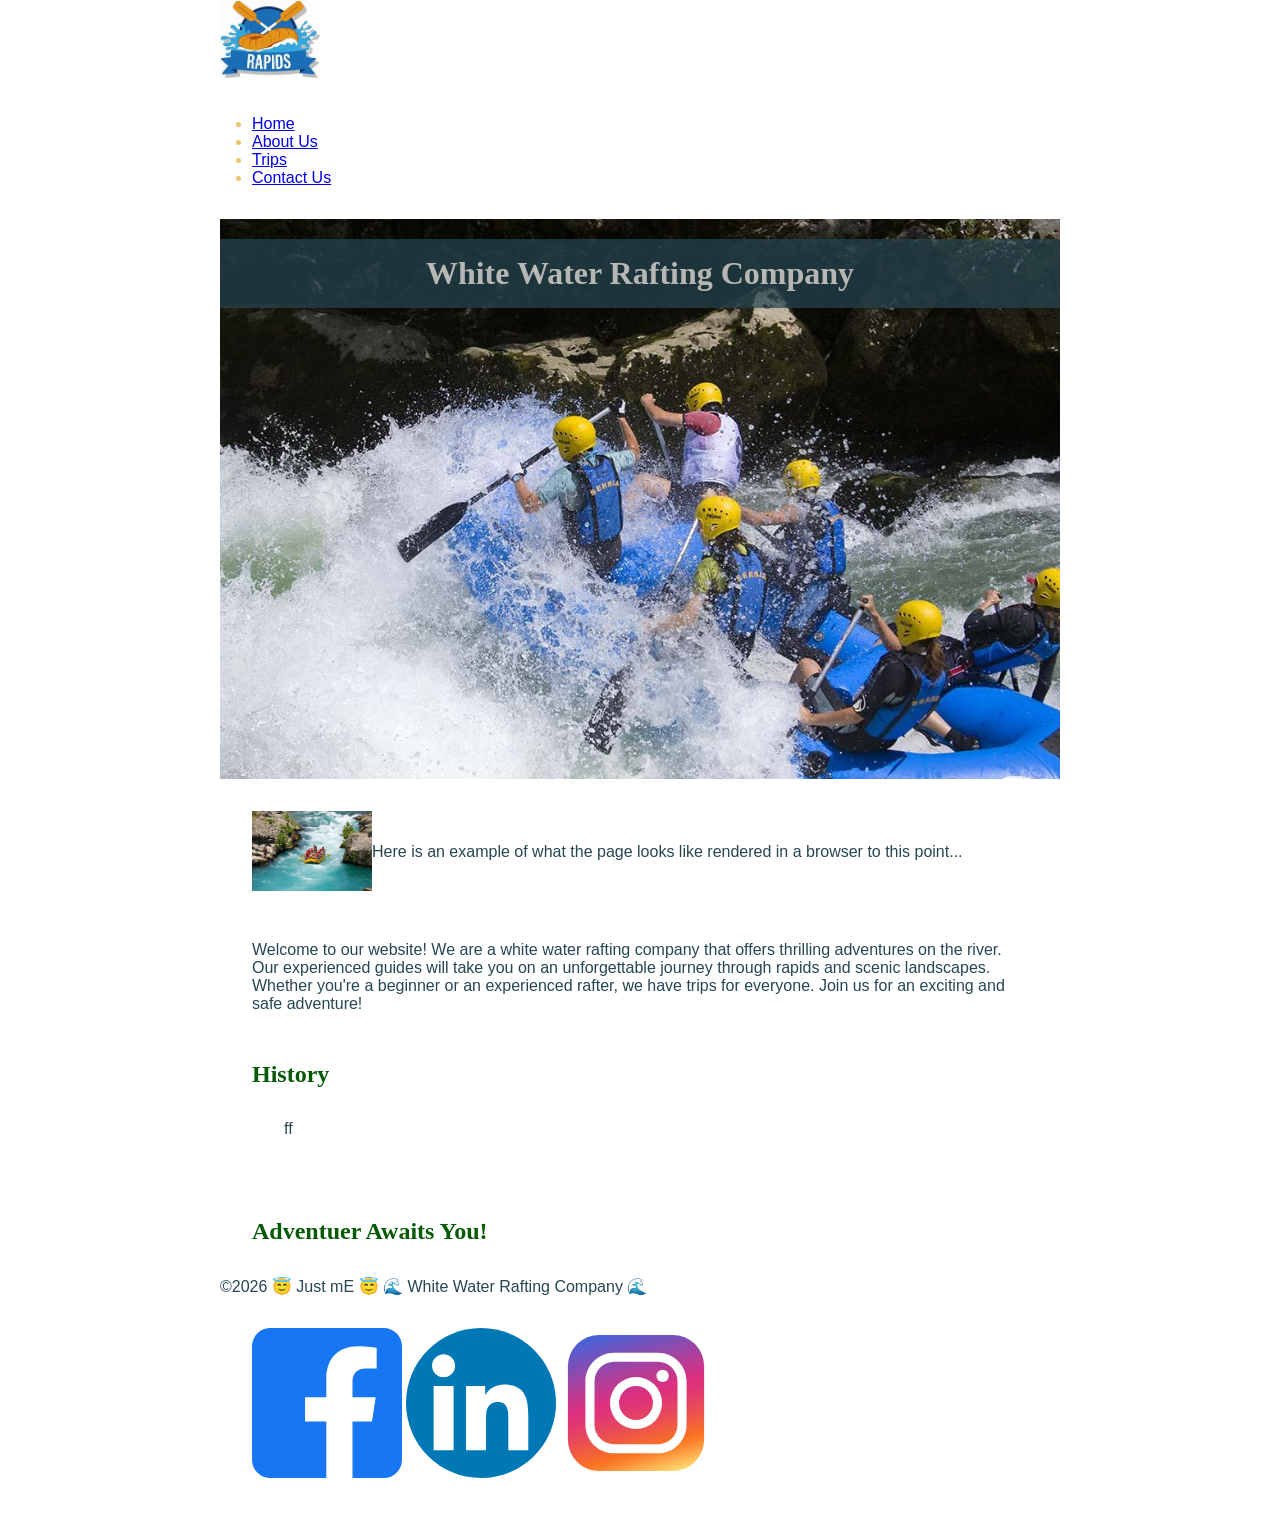
==== wwr/about.html @ 26ccf704 "Add initial CSS styles for rafting page layout and design - Define CSS variables for colors and font" ====
<!DOCTYPE html>
<html lang="en">
<head>
    <meta charset="UTF-8">
    <meta name="viewport" content="width=device-width, initial-scale=1.0">
    <title> About White Water Rafting Company </title>
    <meta name="description" content="white water rafting company">
    <meta name="author" content="Just mE" >
    <link rel="stylesheet" href="styles/rafting.css">
</head>
<body>
    <header> 
        <img src="images/z-crossedoars.jpeg" alt="rafting" width="100">
        
        <nav>
  <ul>
    <li><a href="index.html">Home</a></li>
    <li><a href="about.html">About Us</a></li>
    <li><a href="trips.html">Trips</a></li>
    <li><a href="contact.html">Contact Us</a></li>
  </ul>
</nav>
    </header>
    <main>
        <div class="hero">
            <img src="images/rafting64_1024.jpg" alt="water" >
            <h1>White Water Rafting Company </h1> 
            <article>
                <img src="images/rafting65_600.jpg" alt="rafting client" >
                <p> Here is an example of what the page looks like rendered in a browser to this point...</p>

            </article>
            <p> Welcome to our website! We are a white water rafting company that offers thrilling adventures on the river. Our experienced guides will take you on an unforgettable journey through rapids and scenic landscapes. Whether you're a beginner or an experienced rafter, we have trips for everyone. Join us for an exciting and safe adventure!</p>
            

        </div>
        <section>
            <h2>History</h2>
            <p> ff</p>
        </section>
        <section>
            <h2>Adventuer Awaits You!</h2>


        </section>

    </main>
    <footer> ©2026 😇 Just mE 😇 🌊 White Water Rafting Company 🌊 
        <nav class="socialmedia">
            <a href="https:/facebook.com">
                <img src="images/facebook-square.svg" alt="facebook img" width="150">
            </a>
            <a href="https://linkedin.com"> 
                <img src="images/linkedin.svg" alt="linked img" width="150">
            
            </a>
            <a href="https://instagram.com">
                <img src="images/instagram-square.svg" alt="instergram img" width="150" >
            </a>
        </nav>
        
    </footer>
</body>
</html>
---- wwr/styles/rafting.css ----
:root
{
    --primary-color: #055a05;
    --secondary-color: #f4a261;
    --accent1-color: #264653;
    --accent2-color: #e9c46a;
    --heading-font: 'times new roman', "Georgia", serif;
    --body-font: 'Arial', "Helvetica", sans-serif;   
}
header {
    
    color: var(--accent2-color);
}
* { 
    margin: 0;
    padding: 0;
    box-sizing: border-box;

}
body {
    font-family: var(--body-font);
    color: var(--accent1-color) 

}
header,main,footer {
    width: 840px;
    margin: 0 auto;
}
h1,h2{
    font-family: var(--heading-font);
    color: var(--primary-color);
}
nav,p,section,article{
    margin: 16px;
    padding: 16px;
}
.socialmedia a {
    text-decoration: none;
}
.hero{
    position: relative;
}
 .hero img{
    display: block;
    width: 100%;
    height: auto;
 }
 h1 {
    position: absolute;
    top:20px;
    width:100% ;
    padding: 16px;
    text-align: center;
    opacity: 0.7;
    background-color: var(--accent1-color);
    color: #fff;
}
 .hero article img {
    float: left;
    width: 120px;
 }
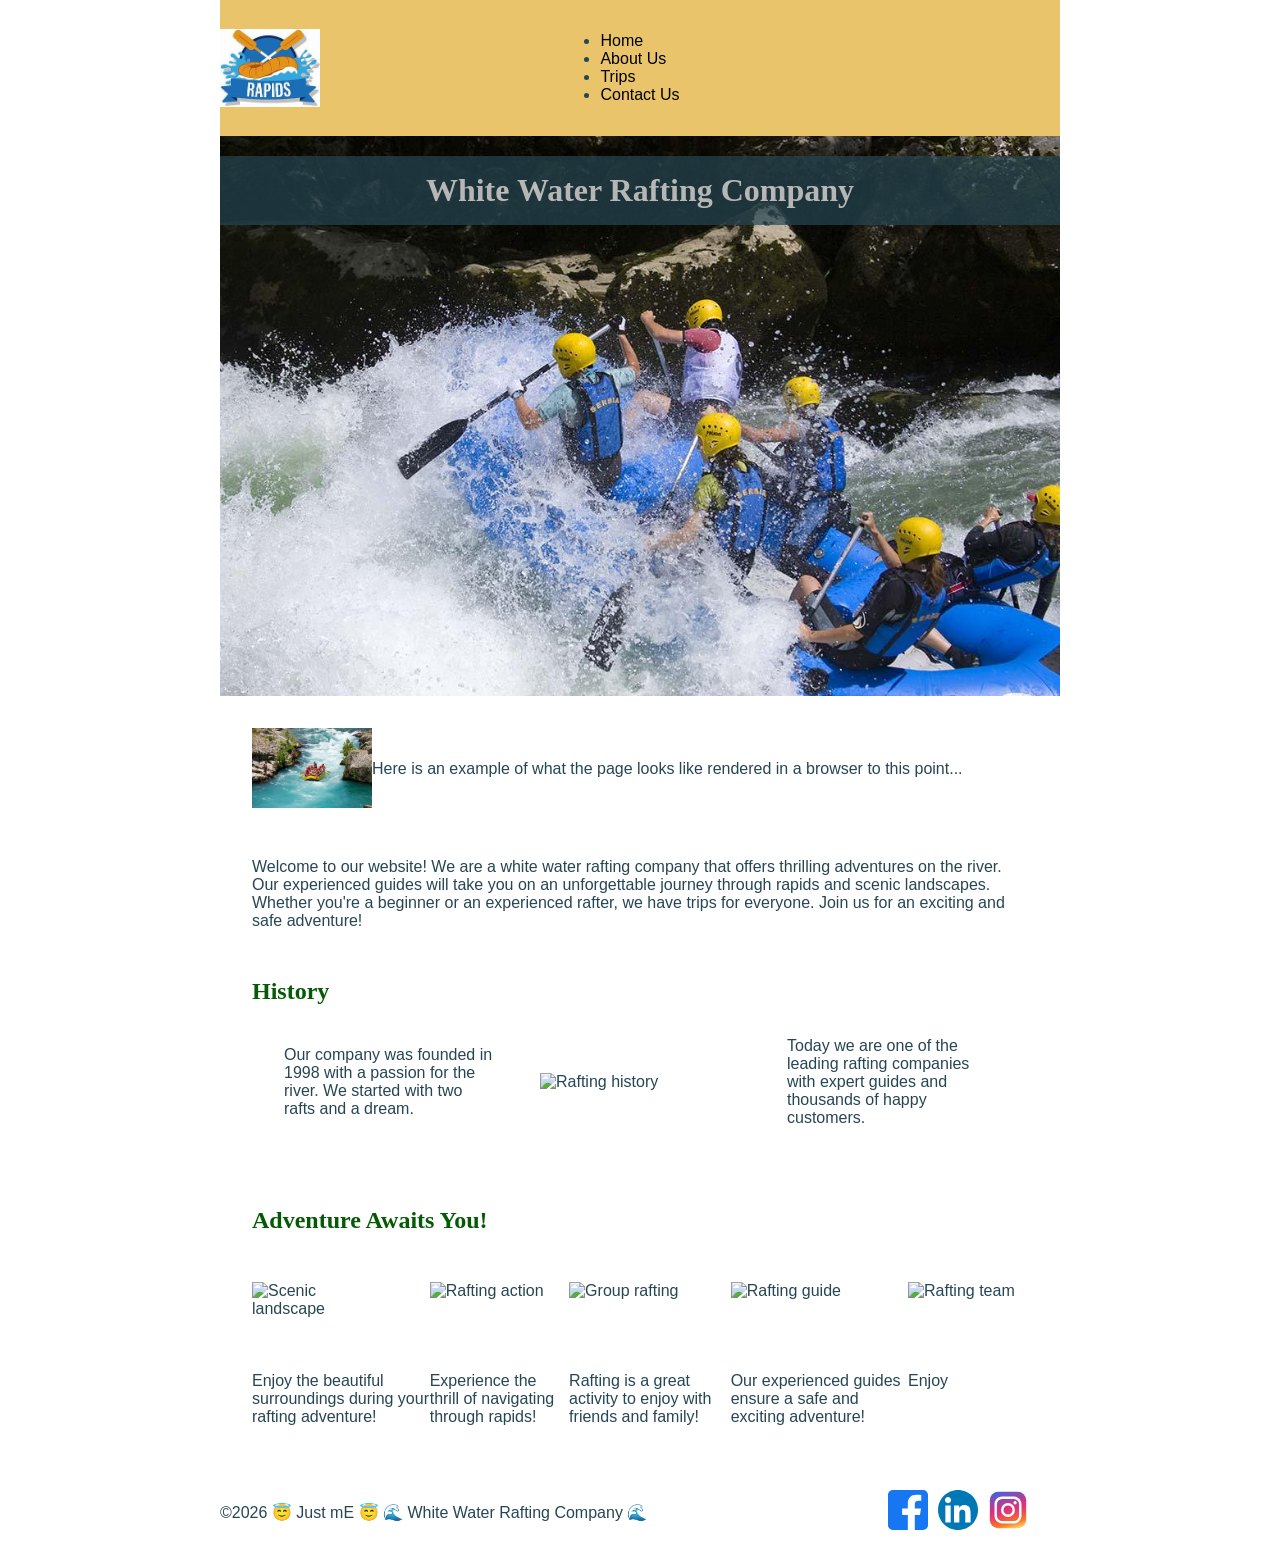
==== commit 3ae2fd8e: "Second wedpage" ====
--- a/wwr/about.html
+++ b/wwr/about.html
@@ -33,32 +33,59 @@
             <p> Welcome to our website! We are a white water rafting company that offers thrilling adventures on the river. Our experienced guides will take you on an unforgettable journey through rapids and scenic landscapes. Whether you're a beginner or an experienced rafter, we have trips for everyone. Join us for an exciting and safe adventure!</p>
             
 
-        </div>
-        <section>
+                <section class="history">
             <h2>History</h2>
-            <p> ff</p>
+            <div class="history-content">
+                <p>Our company was founded in 1998 with a passion for the river. We started with two rafts and a dream.</p>
+                <img src="images/rafting59_600.jpg" alt="Rafting history">
+                <p>Today we are one of the leading rafting companies with expert guides and thousands of happy customers.</p>
+            </div>
         </section>
-        <section>
-            <h2>Adventuer Awaits You!</h2>
 
-
+        <section class="adventures">
+            <h2>Adventure Awaits You!</h2>
+            <div class="adventure-gallery">
+        </section>
+        <section class="adventure-gallery">
+                <figure>
+        <img src="images/1st.jpg" alt="Scenic landscape">
+        <figcaption>Enjoy the beautiful surroundings during your rafting adventure!</figcaption>
+    </figure>
+    <figure>
+        <img src="images/2nd.jpg" alt="Rafting action">
+        <figcaption>Experience the thrill of navigating through rapids!</figcaption>
+    </figure>
+    <figure>
+        <img src="images/3rd.jpg" alt="Group rafting">
+        <figcaption>Rafting is a great activity to enjoy with friends and family!</figcaption>
+    </figure>
+    <figure>
+        <img src="images/4th.jpg" alt="Rafting guide">
+        <figcaption>Our experienced guides ensure a safe and exciting adventure!</figcaption>
+        </figure>
+        <figure>
+        <img src="images/5th.jpg" alt="Rafting team">
+        <figcaption>Enjoy </figcaption>
+        </figure>
+    </div>
         </section>
 
     </main>
     <footer> ©2026 😇 Just mE 😇 🌊 White Water Rafting Company 🌊 
         <nav class="socialmedia">
             <a href="https:/facebook.com">
-                <img src="images/facebook-square.svg" alt="facebook img" width="150">
+                <img src="images/facebook-square.svg" alt="facebook img" width="40">
             </a>
             <a href="https://linkedin.com"> 
-                <img src="images/linkedin.svg" alt="linked img" width="150">
+                <img src="images/linkedin.svg" alt="linked img" width="40">
             
             </a>
             <a href="https://instagram.com">
-                <img src="images/instagram-square.svg" alt="instergram img" width="150" >
+                <img src="images/instagram-square.svg" alt="instergram img" width="40" >
             </a>
         </nav>
         
     </footer>
+    
 </body>
 </html>
--- a/wwr/styles/rafting.css
+++ b/wwr/styles/rafting.css
@@ -8,8 +8,11 @@
     --body-font: 'Arial', "Helvetica", sans-serif;   
 }
 header {
-    
-    color: var(--accent2-color);
+    display: grid;
+    grid-template-columns: 120px 1fr 120px;
+    align-items: center;
+
+    background-color: var(--accent2-color);
 }
 * { 
     margin: 0;
@@ -59,3 +62,41 @@
     float: left;
     width: 120px;
  }
+ nav{
+    display: flex;
+    justify-content: space-around;
+ }
+ nav a {
+    text-decoration: none;
+    color: black
+ }
+ .history-content {
+    display: grid;
+    grid-template-columns: 1fr 200px 1fr;
+    gap: 15px;
+    align-items: center;
+ }
+ .adventure-gallery {
+    display: flex;
+    justify-content: space-between;
+ }
+ .adventure-gallery img {
+    width: 120px;
+    height: 90px;
+ }
+ footer {
+  display: flex;
+  justify-content: space-between;
+  align-items: center;
+}
+.socialmedia {
+  display: flex;
+  gap: 10px;
+}
+.socialmedia a {
+  text-decoration: none;
+}
+.socialmedia img {
+    width:16;
+    height: 16;
+}
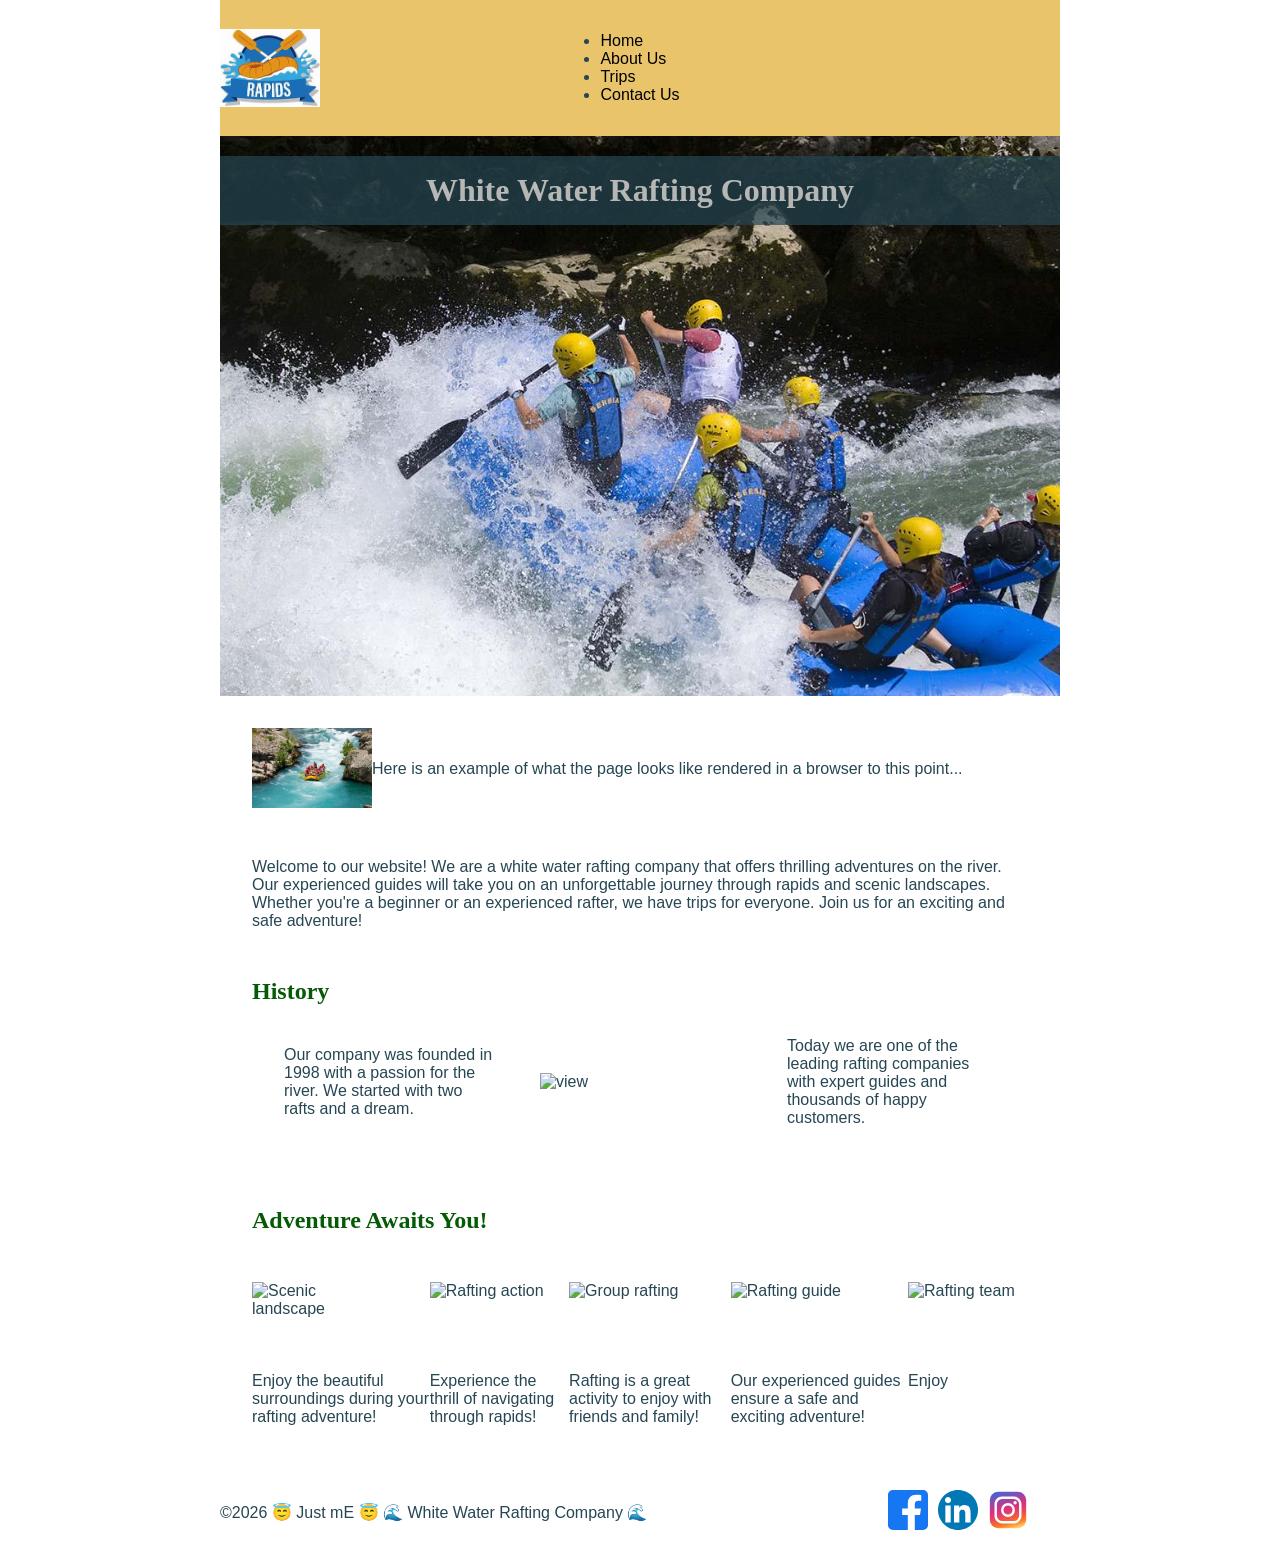
==== commit 5abeda9c: "update image in history section of about page" ====
--- a/wwr/about.html
+++ b/wwr/about.html
@@ -37,7 +37,7 @@
             <h2>History</h2>
             <div class="history-content">
                 <p>Our company was founded in 1998 with a passion for the river. We started with two rafts and a dream.</p>
-                <img src="images/rafting59_600.jpg" alt="Rafting history">
+                <img src="images/5th.jpg" alt="view" >
                 <p>Today we are one of the leading rafting companies with expert guides and thousands of happy customers.</p>
             </div>
         </section>
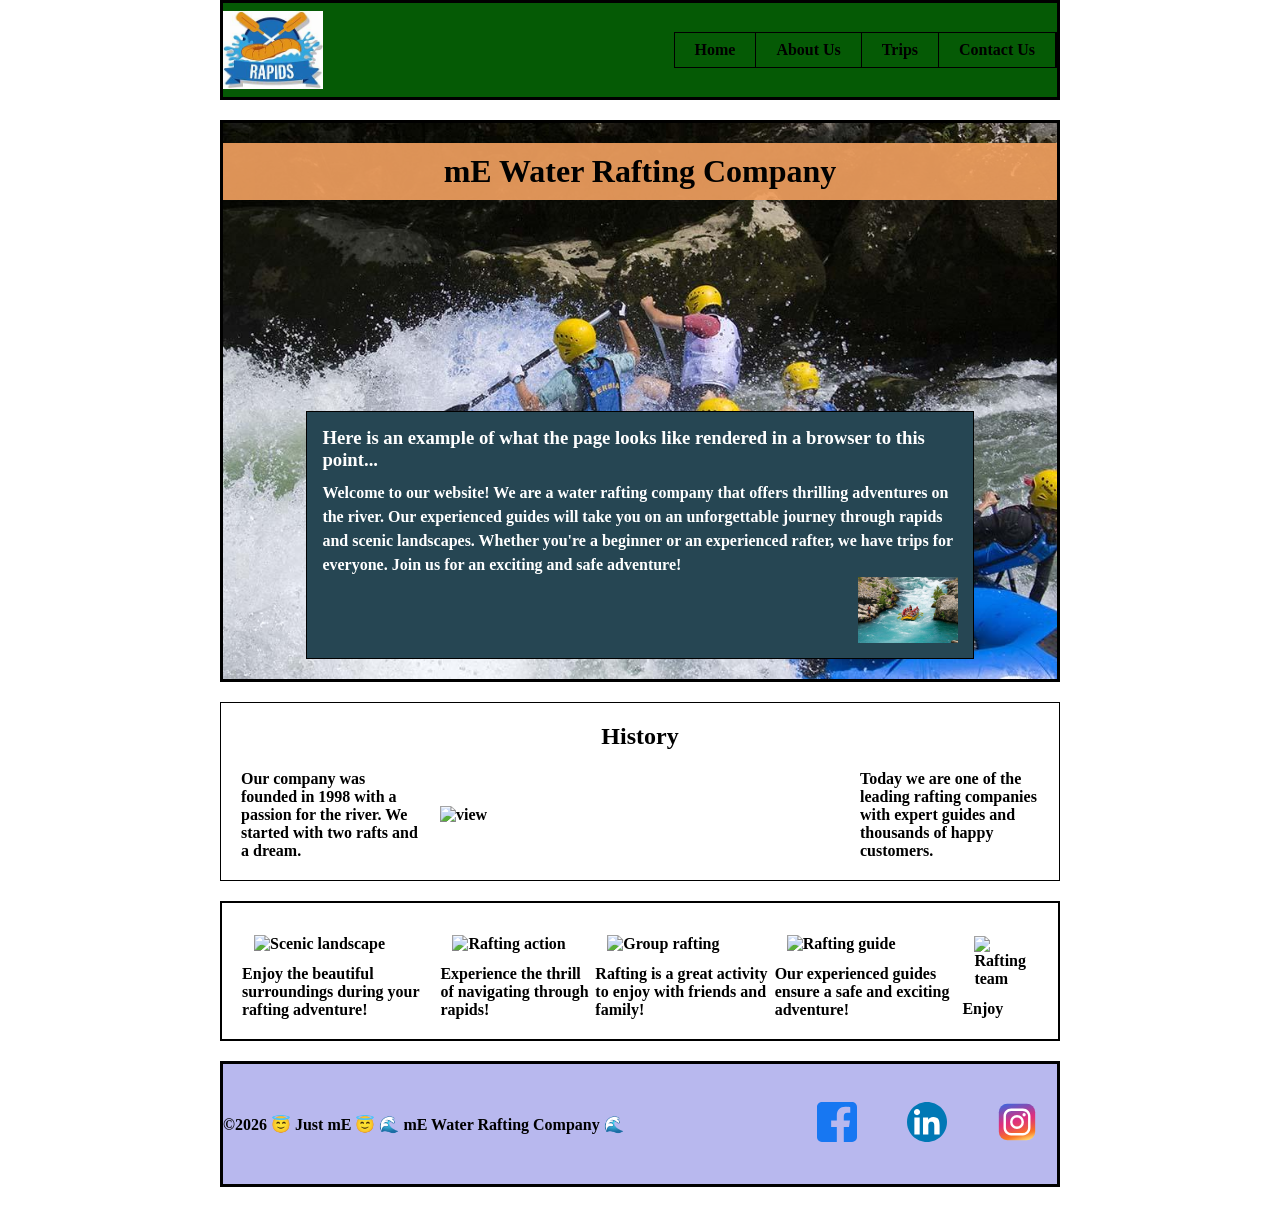
==== commit 073caf7f: "Refactor about page and update styles for improved layout and readability; add flexbox examples with" ====
--- a/wwr/about.html
+++ b/wwr/about.html
@@ -3,16 +3,15 @@
 <head>
     <meta charset="UTF-8">
     <meta name="viewport" content="width=device-width, initial-scale=1.0">
-    <title> About White Water Rafting Company </title>
-    <meta name="description" content="white water rafting company">
+    <title> About mE Water Rafting Company </title>
+    <meta name="description" content="mE water rafting company">
     <meta name="author" content="Just mE" >
     <link rel="stylesheet" href="styles/rafting.css">
 </head>
 <body>
     <header> 
         <img src="images/z-crossedoars.jpeg" alt="rafting" width="100">
-        
-        <nav>
+             <nav>
   <ul>
     <li><a href="index.html">Home</a></li>
     <li><a href="about.html">About Us</a></li>
@@ -20,32 +19,28 @@
     <li><a href="contact.html">Contact Us</a></li>
   </ul>
 </nav>
+
     </header>
-    <main>
-        <div class="hero">
-            <img src="images/rafting64_1024.jpg" alt="water" >
-            <h1>White Water Rafting Company </h1> 
+<main>
+    <div class="hero">
+                    <img src="images/rafting64_1024.jpg" alt="water" >
+            <h1>mE Water Rafting Company </h1> 
             <article>
-                <img src="images/rafting65_600.jpg" alt="rafting client" >
-                <p> Here is an example of what the page looks like rendered in a browser to this point...</p>
+                <h3> Here is an example of what the page looks like rendered in a browser to this point...</h3>
+                            <p> Welcome to our website! We are a water rafting company that offers thrilling adventures on the river. Our experienced guides will take you on an unforgettable journey through rapids and scenic landscapes. Whether you're a beginner or an experienced rafter, we have trips for everyone. Join us for an exciting and safe adventure!</p>
+<img src="images/rafting65_600.jpg" alt="rafting client" >
+            </article>
 
-            </article>
-            <p> Welcome to our website! We are a white water rafting company that offers thrilling adventures on the river. Our experienced guides will take you on an unforgettable journey through rapids and scenic landscapes. Whether you're a beginner or an experienced rafter, we have trips for everyone. Join us for an exciting and safe adventure!</p>
-            
-
-                <section class="history">
+    </div>
+                    <section class="history">
             <h2>History</h2>
             <div class="history-content">
                 <p>Our company was founded in 1998 with a passion for the river. We started with two rafts and a dream.</p>
-                <img src="images/5th.jpg" alt="view" >
+                <img src="images/5th.jpg" alt="view" width="100%" >
                 <p>Today we are one of the leading rafting companies with expert guides and thousands of happy customers.</p>
             </div>
         </section>
 
-        <section class="adventures">
-            <h2>Adventure Awaits You!</h2>
-            <div class="adventure-gallery">
-        </section>
         <section class="adventure-gallery">
                 <figure>
         <img src="images/1st.jpg" alt="Scenic landscape">
@@ -69,9 +64,8 @@
         </figure>
     </div>
         </section>
-
-    </main>
-    <footer> ©2026 😇 Just mE 😇 🌊 White Water Rafting Company 🌊 
+</main>
+    <footer> ©2026 😇 Just mE 😇 🌊 mE Water Rafting Company 🌊 
         <nav class="socialmedia">
             <a href="https:/facebook.com">
                 <img src="images/facebook-square.svg" alt="facebook img" width="40">
@@ -86,6 +80,5 @@
         </nav>
         
     </footer>
-    
 </body>
 </html>
--- a/wwr/styles/rafting.css
+++ b/wwr/styles/rafting.css
@@ -1,3 +1,10 @@
+* { 
+    margin: 0;
+    padding: 0;
+    box-sizing: border-box;
+    
+}
+
 :root
 {
     --primary-color: #055a05;
@@ -7,96 +14,162 @@
     --heading-font: 'times new roman', "Georgia", serif;
     --body-font: 'Arial', "Helvetica", sans-serif;   
 }
+body {
+    font-family: var(--heading-font);
+   font-weight: 800;
+}
 header {
-    display: grid;
-    grid-template-columns: 120px 1fr 120px;
+    display: flex;
     align-items: center;
-
-    background-color: var(--accent2-color);
-}
-* { 
-    margin: 0;
-    padding: 0;
-    box-sizing: border-box;
-
-}
-body {
-    font-family: var(--body-font);
-    color: var(--accent1-color) 
-
-}
-header,main,footer {
+    border: 3px solid black;
+    background-color: var(--primary-color);
+    height: 100px;
     width: 840px;
     margin: 0 auto;
+    margin-bottom: 20px;
 }
-h1,h2{
-    font-family: var(--heading-font);
-    color: var(--primary-color);
+
+nav {
+    display: flex;
+    border: 1px solid black;
+    margin: 30px 0 30px auto;
+    
 }
-nav,p,section,article{
-    margin: 16px;
-    padding: 16px;
+
+nav ul {
+    list-style-type: none;
+    display: flex;
 }
-.socialmedia a {
+
+nav li {
+    border-right: 1px solid black;
+}
+
+nav a {
+    display: block;
+    color: black;
+    text-align: center;
+    padding: 8px 20px;
     text-decoration: none;
 }
+
 .hero{
     position: relative;
+      width: 840px;
+    max-width: 1024px;
+    margin: 20px auto;
+     border: 3px solid black;
 }
- .hero img{
+ .hero > img{
     display: block;
     width: 100%;
     height: auto;
  }
- h1 {
+ .hero h1 {
     position: absolute;
-    top:20px;
-    width:100% ;
-    padding: 16px;
+     top: 20px;
+    left: 0;
+    width: 100%;
+    padding: 10px;
     text-align: center;
-    opacity: 0.7;
+    background-color: var(--secondary-color);
+    color: black;
+    font-family: var(--heading-font);
+    opacity: 0.9;
+}
+.hero article{
+        position: absolute;
+    bottom: 20px;
+    left: 10%;
+    width: 80%;
+    min-height: 100px;
+    padding: 15px;
     background-color: var(--accent1-color);
-    color: #fff;
+    color: white;
+    border: 1px solid black;
 }
- .hero article img {
-    float: left;
-    width: 120px;
- }
- nav{
-    display: flex;
-    justify-content: space-around;
- }
- nav a {
-    text-decoration: none;
-    color: black
- }
- .history-content {
-    display: grid;
-    grid-template-columns: 1fr 200px 1fr;
-    gap: 15px;
-    align-items: center;
- }
- .adventure-gallery {
-    display: flex;
-    justify-content: space-between;
- }
- .adventure-gallery img {
-    width: 120px;
-    height: 90px;
- }
+.hero article img {
+    float: right;
+    width: 100px;
+    height: auto;
+    margin-left: 15px;
+}
+.hero article p {
+    line-height: 1.5;
+}
+.hero article h3 {
+    position: static;
+    width: auto;
+    padding: 0;
+    margin-bottom: 10px;
+
+    background-color: transparent;
+    color: white;
+    opacity: 1;
+}
  footer {
   display: flex;
   justify-content: space-between;
   align-items: center;
+  border: 3px solid black;
+  margin: 20px auto;
+  width: 840px;
+  background-color: rgb(184, 184, 238)
 }
 .socialmedia {
   display: flex;
   gap: 10px;
+  border: none;
 }
 .socialmedia a {
   text-decoration: none;
+   border: none;
 }
 .socialmedia img {
     width:16;
     height: 16;
+     border: none;
 }
+.history {
+    border: 1px solid black;
+    padding: 20px;
+    margin: 20px auto;
+     width: 840px;
+    box-sizing: border-box;
+}
+
+.history h2 {
+    text-align: center;
+    margin-bottom: 20px;
+}
+
+.history-content {
+    display: grid;
+    grid-template-columns: 1fr 400px 1fr;
+    gap: 20px;
+    align-items: center;
+    width: 100%;
+   
+}
+
+.history-content img {
+    width: 100%;
+    height: auto;
+}
+ .adventure-gallery {
+    display: flex;
+    justify-content: space-between;
+    align-items: center;
+width: 840px;
+    padding: 20px;
+    margin: 20px auto;
+    border: 2px solid black;
+}
+
+.adventure-gallery img {
+    width: 120px;
+    height: auto;
+    
+    padding: 0;
+    margin: 12px;
+}
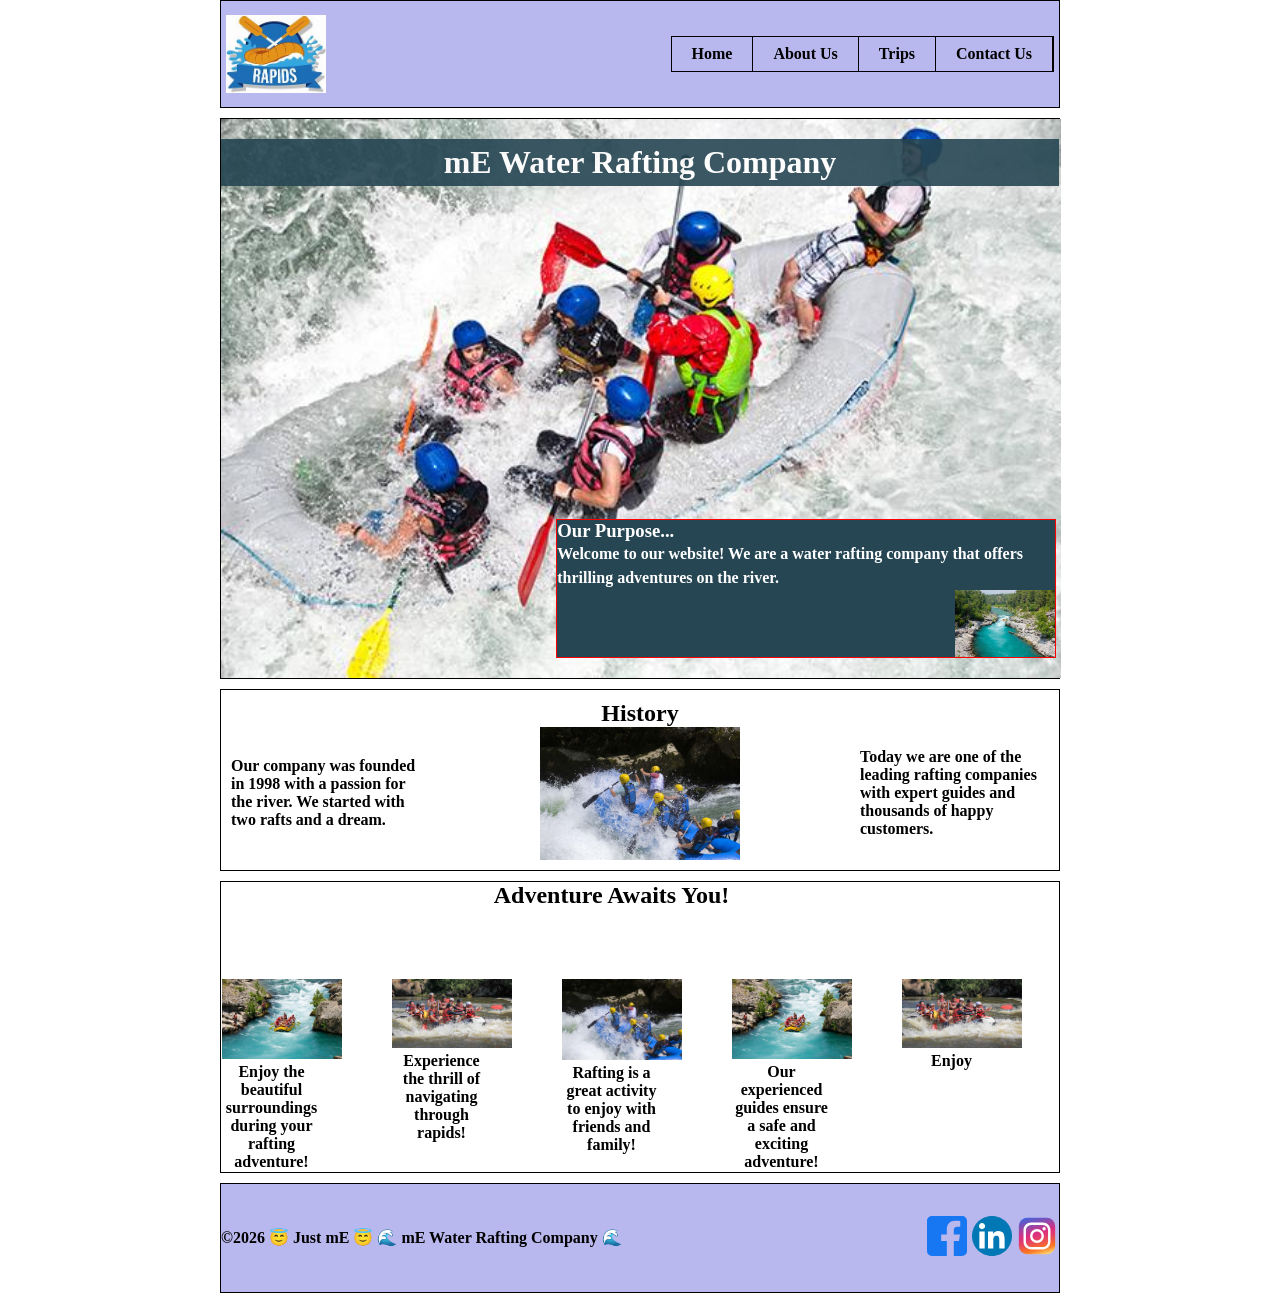
==== commit a6090dda: "making corection on  my web development journey" ====
--- a/wwr/about.html
+++ b/wwr/about.html
@@ -23,47 +23,52 @@
     </header>
 <main>
     <div class="hero">
-                    <img src="images/rafting64_1024.jpg" alt="water" >
+                    <img src="images/1st.jpg" alt="water" >
             <h1>mE Water Rafting Company </h1> 
             <article>
-                <h3> Here is an example of what the page looks like rendered in a browser to this point...</h3>
-                            <p> Welcome to our website! We are a water rafting company that offers thrilling adventures on the river. Our experienced guides will take you on an unforgettable journey through rapids and scenic landscapes. Whether you're a beginner or an experienced rafter, we have trips for everyone. Join us for an exciting and safe adventure!</p>
-<img src="images/rafting65_600.jpg" alt="rafting client" >
-            </article>
+                <h3> Our Purpose...</h3>
+                            <p> Welcome to our website! We are a water rafting company that offers thrilling adventures on the river. </p>
+<img src="images/2nd.jpg" alt="rafting client" >
 
+            </article>  
     </div>
                     <section class="history">
             <h2>History</h2>
             <div class="history-content">
                 <p>Our company was founded in 1998 with a passion for the river. We started with two rafts and a dream.</p>
-                <img src="images/5th.jpg" alt="view" width="100%" >
+                <img src="images/3rd.jpg" alt="view" width="100%" >
                 <p>Today we are one of the leading rafting companies with expert guides and thousands of happy customers.</p>
             </div>
         </section>
 
-        <section class="adventure-gallery">
-                <figure>
-        <img src="images/1st.jpg" alt="Scenic landscape">
+       <section class="adventure-gallery">
+    <h2>Adventure Awaits You!</h2>
+
+    <figure>
+        <img src="images/4th.jpg" alt="Scenic landscape">
         <figcaption>Enjoy the beautiful surroundings during your rafting adventure!</figcaption>
     </figure>
+
     <figure>
-        <img src="images/2nd.jpg" alt="Rafting action">
+        <img src="images/5th.jpg" alt="Rafting action">
         <figcaption>Experience the thrill of navigating through rapids!</figcaption>
     </figure>
+
     <figure>
         <img src="images/3rd.jpg" alt="Group rafting">
         <figcaption>Rafting is a great activity to enjoy with friends and family!</figcaption>
     </figure>
+
     <figure>
         <img src="images/4th.jpg" alt="Rafting guide">
         <figcaption>Our experienced guides ensure a safe and exciting adventure!</figcaption>
-        </figure>
-        <figure>
+    </figure>
+
+    <figure>
         <img src="images/5th.jpg" alt="Rafting team">
-        <figcaption>Enjoy </figcaption>
-        </figure>
-    </div>
-        </section>
+        <figcaption>Enjoy</figcaption>
+    </figure>
+</section>
 </main>
     <footer> ©2026 😇 Just mE 😇 🌊 mE Water Rafting Company 🌊 
         <nav class="socialmedia">
--- a/wwr/styles/rafting.css
+++ b/wwr/styles/rafting.css
@@ -2,7 +2,7 @@
     margin: 0;
     padding: 0;
     box-sizing: border-box;
-    
+     
 }
 
 :root
@@ -18,15 +18,20 @@
     font-family: var(--heading-font);
    font-weight: 800;
 }
+
+
+
 header {
     display: flex;
     align-items: center;
-    border: 3px solid black;
-    background-color: var(--primary-color);
-    height: 100px;
+    border: 1px solid black;
+    background-color: rgb(184, 184, 238);
+    height: auto;
     width: 840px;
     margin: 0 auto;
-    margin-bottom: 20px;
+    margin-bottom: auto;
+    padding: 5px;
+   
 }
 
 nav {
@@ -57,42 +62,43 @@
     position: relative;
       width: 840px;
     max-width: 1024px;
-    margin: 20px auto;
-     border: 3px solid black;
+    margin: 10px auto;
+     border: 1px solid black;
 }
  .hero > img{
     display: block;
-    width: 100%;
+    width: 840px;
     height: auto;
  }
  .hero h1 {
     position: absolute;
      top: 20px;
     left: 0;
-    width: 100%;
-    padding: 10px;
+    width:100%;
+    padding: 5px;
     text-align: center;
-    background-color: var(--secondary-color);
-    color: black;
+    background-color: var(--accent1-color);
+    color: white;
     font-family: var(--heading-font);
     opacity: 0.9;
 }
 .hero article{
         position: absolute;
     bottom: 20px;
-    left: 10%;
-    width: 80%;
+    left: 40%;
+    width: 500px;
     min-height: 100px;
-    padding: 15px;
+    padding: 0px;
     background-color: var(--accent1-color);
     color: white;
-    border: 1px solid black;
+    border: 1px solid RED;
 }
 .hero article img {
     float: right;
     width: 100px;
     height: auto;
     margin-left: 15px;
+    
 }
 .hero article p {
     line-height: 1.5;
@@ -101,9 +107,7 @@
     position: static;
     width: auto;
     padding: 0;
-    margin-bottom: 10px;
-
-    background-color: transparent;
+    margin-bottom: auto;
     color: white;
     opacity: 1;
 }
@@ -111,36 +115,41 @@
   display: flex;
   justify-content: space-between;
   align-items: center;
-  border: 3px solid black;
-  margin: 20px auto;
+  border: 1px solid black;
+  margin: 10px auto;
   width: 840px;
   background-color: rgb(184, 184, 238)
+  
 }
 .socialmedia {
   display: flex;
-  gap: 10px;
+  gap: 1px;
   border: none;
+  padding: 0;
 }
 .socialmedia a {
   text-decoration: none;
    border: none;
+   gap: 1px;
+   padding: 2px;
 }
 .socialmedia img {
     width:16;
     height: 16;
+    gap: 1pxs;
      border: none;
 }
 .history {
     border: 1px solid black;
-    padding: 20px;
-    margin: 20px auto;
+    padding:10px;
+    margin: 10px auto;
      width: 840px;
     box-sizing: border-box;
 }
 
 .history h2 {
     text-align: center;
-    margin-bottom: 20px;
+    margin-bottom: auto;
 }
 
 .history-content {
@@ -153,23 +162,38 @@
 }
 
 .history-content img {
-    width: 100%;
+    width: 200px;
     height: auto;
+    display: block;
+    margin: 0 auto;
 }
- .adventure-gallery {
-    display: flex;
-    justify-content: space-between;
-    align-items: center;
-width: 840px;
-    padding: 20px;
-    margin: 20px auto;
-    border: 2px solid black;
+.adventure-gallery {
+    display: grid;
+    grid-template-columns: 100PX 100px  100PX 100px 100PX;
+    gap: 70px;
+    width: 840px;
+    padding: 0.5px;
+    margin: 10px auto;
+    border: 1px solid black;
+     
+}
+
+.adventure-gallery h2 {
+    grid-column: 1 / -1;
+    text-align: center;
+   margin-bottom: auto;
+}
+.adventure-gallery figure {
+    text-align: center;
 }
 
 .adventure-gallery img {
     width: 120px;
     height: auto;
-    
-    padding: 0;
-    margin: 12px;
-}+    margin: 0 auto;
+}
+
+.adventure-gallery figcaption {
+    margin-top: auto;
+}
+   
